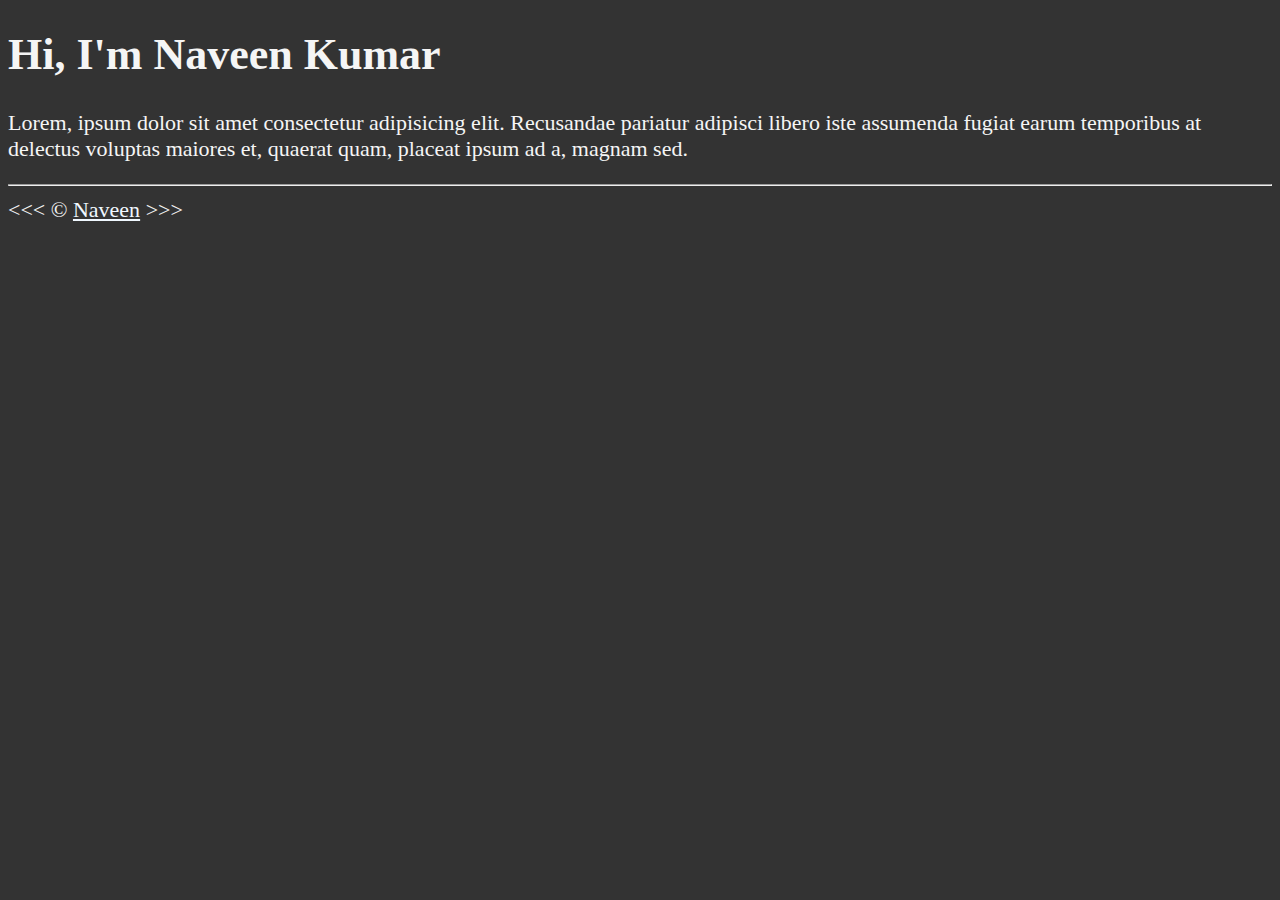
==== HtmlLearning/about.html @ 30625898 "Refractor the code" ====
<!DOCTYPE html>
<html lang="en">

<head>
    <meta charset="UTF-8">
    <meta name="author" content="Naveen Kumar Duraisamy">
    <meta name="description" content="Hi , I'm Naveen Kumar .This page is about me.">
    <title>My First Web page</title>
    <link rel="icon" href="html5.png" type="image/x-icon">
    <link rel="stylesheet" href="main.css" type="text/css">
</head>

<body>
    <h1>Hi, I'm Naveen Kumar</h1>
    <p>
        Lorem, ipsum dolor sit amet consectetur adipisicing elit. Recusandae pariatur adipisci libero iste assumenda
        fugiat earum temporibus at delectus voluptas maiores et, quaerat quam, placeat ipsum ad a, magnam sed.</p>
    <hr>
    &lt;&lt;&lt; &copy; <a href="about.html">Naveen</a> &gt;&gt;&gt;
</body>

</html>
---- HtmlLearning/main.css ----
html {
  font-size: 22px;
}
body {
  background-color: #333;
  color: whitesmoke;
}
a{
  color: aliceblue;
}
a:visited{
  color: lightgrey;
}
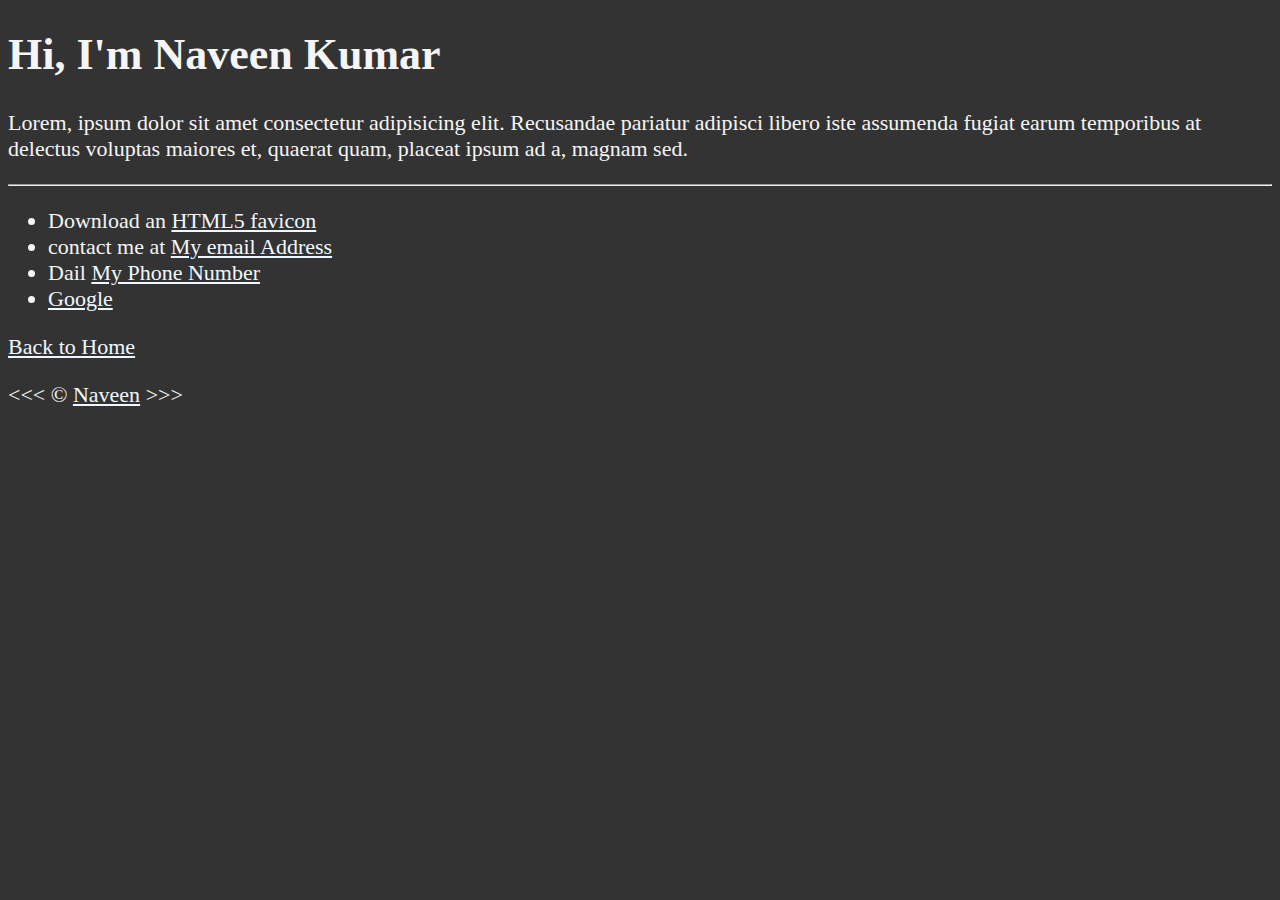
==== commit f2e07c43: "Links tags and its types" ====
--- a/HtmlLearning/about.html
+++ b/HtmlLearning/about.html
@@ -5,18 +5,31 @@
     <meta charset="UTF-8">
     <meta name="author" content="Naveen Kumar Duraisamy">
     <meta name="description" content="Hi , I'm Naveen Kumar .This page is about me.">
-    <title>My First Web page</title>
+    <title>About me</title>
     <link rel="icon" href="html5.png" type="image/x-icon">
     <link rel="stylesheet" href="main.css" type="text/css">
 </head>
 
 <body>
     <h1>Hi, I'm Naveen Kumar</h1>
+    <!-- Lorem *1 gives us random paragraph-->
     <p>
         Lorem, ipsum dolor sit amet consectetur adipisicing elit. Recusandae pariatur adipisci libero iste assumenda
         fugiat earum temporibus at delectus voluptas maiores et, quaerat quam, placeat ipsum ad a, magnam sed.</p>
     <hr>
+
+    <ul>
+        <li>Download an <a href="html5.png" download>HTML5 favicon</a></li>
+        <!-- Not -->
+        <li>contact me at <a href="mailto:random@email.com">My email Address</a></li>
+        <li>Dail <a href="tel:+91-123-456-7890">My Phone Number</a></li>
+        <li> <a href="https://www.google.com/" target="_blank">Google</a></li>
+    </ul>
+    <p>
+        <a href="#">Back to Home</a>
+    </p>
     &lt;&lt;&lt; &copy; <a href="about.html">Naveen</a> &gt;&gt;&gt;
+
 </body>
 
 </html>--- a/HtmlLearning/main.css
+++ b/HtmlLearning/main.css
@@ -11,4 +11,6 @@
 a:visited{
   color: lightgrey;
 }
-
+a:hover , a:active{
+  color: #eee;
+}